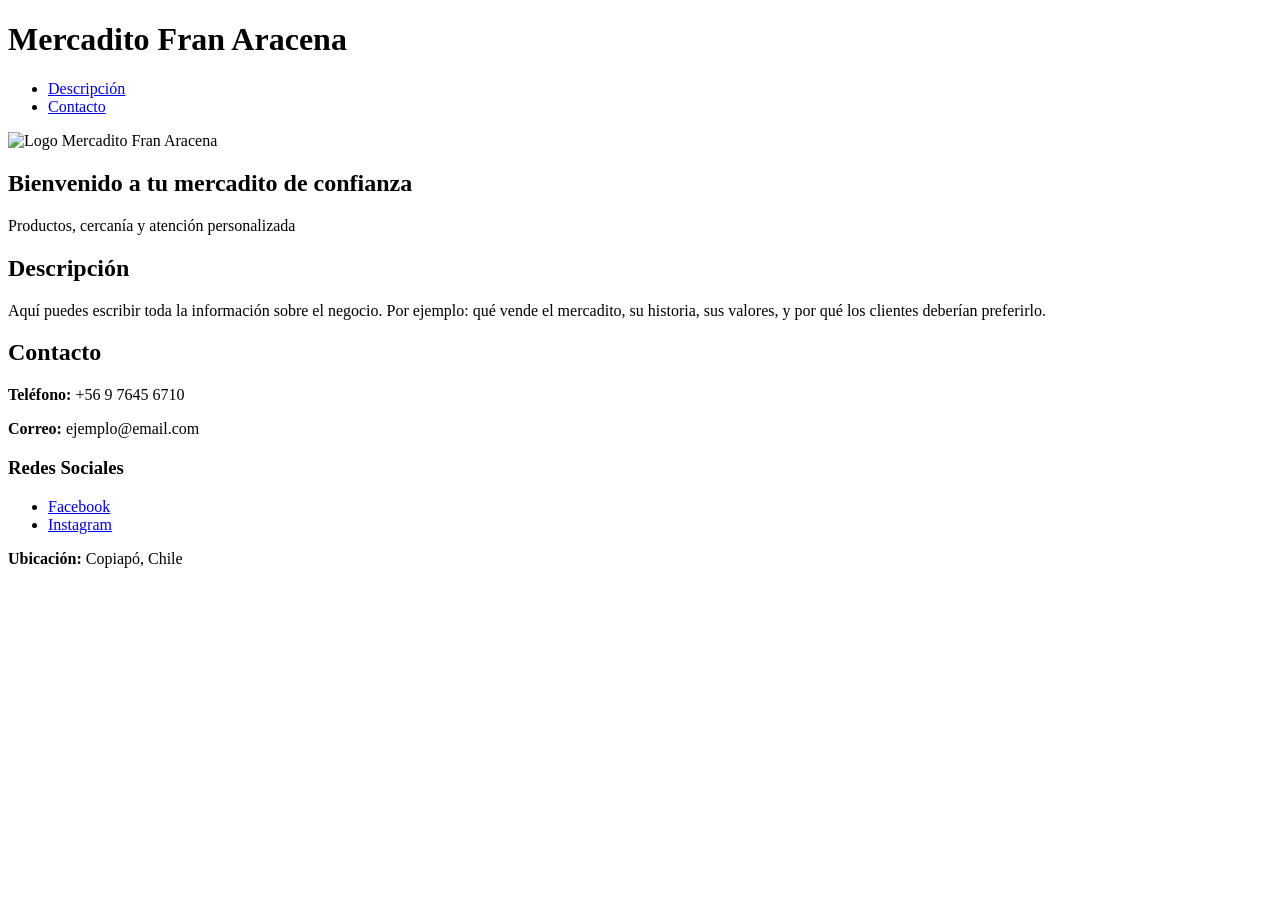
==== Pagina.html @ 1fe4c07c "Add initial HTML structure for Mercadito website El primer version del trabajo, hay errores en el te" ====
<!DOCTYPE html>
<html lang="es">
<head>
    <meta charset="UTF-8">
    <meta name="viewport" content="width=device-width, initial-scale=1.0">
    <title>Mercadito Fran Aracena</title>

    <!-- Google Fonts -->
    <link href="https://fonts.googleapis.com/css2?family=Poppins:wght@300;500;700&display=swap" rel="stylesheet">

    <!-- CSS -->
    <link rel="stylesheet" href="styles.css">
</head>

<body>

    <!-- HEADER -->
    <header>
        <h1>Mercadito Fran Aracena</h1>
        <nav>
            <ul>
                <li><a href="#descripcion">Descripción</a></li>
                <li><a href="#contacto">Contacto</a></li>
            </ul>
        </nav>

        <!-- Imagen arriba derecha -->
        <div class="logo">
            <img src="logo.jpg" alt="Logo Mercadito Fran Aracena">
        </div>
    </header>

    <!-- HERO -->
    <section class="hero">
        <h2>Bienvenido a tu mercadito de confianza</h2>
        <p>Productos, cercanía y atención personalizada</p>
    </section>

    <!-- MAIN -->
    <main>

        <!-- DESCRIPCIÓN -->
        <section id="descripcion">
            <h2>Descripción</h2>
            <p>
                Aquí puedes escribir toda la información sobre el negocio.
                Por ejemplo: qué vende el mercadito, su historia, sus valores,
                y por qué los clientes deberían preferirlo.
            </p>
        </section>

    </main>

    <!-- FOOTER / CONTACTO -->
    <footer id="contacto">
        <h2>Contacto</h2>

        <div class="contacto">
            <p><strong>Teléfono:</strong> +56 9 7645 6710</p>
            <p><strong>Correo:</strong> ejemplo@email.com</p>

            <div class="redes">
                <h3>Redes Sociales</h3>
                <ul>
                    <li><a href="#">Facebook</a></li>
                    <li><a href="#">Instagram</a></li>
                    <!-- puedes agregar más -->
                </ul>
            </div>

            <p><strong>Ubicación:</strong> Copiapó, Chile</p>
        </div>

    </footer>

</body>
</html>
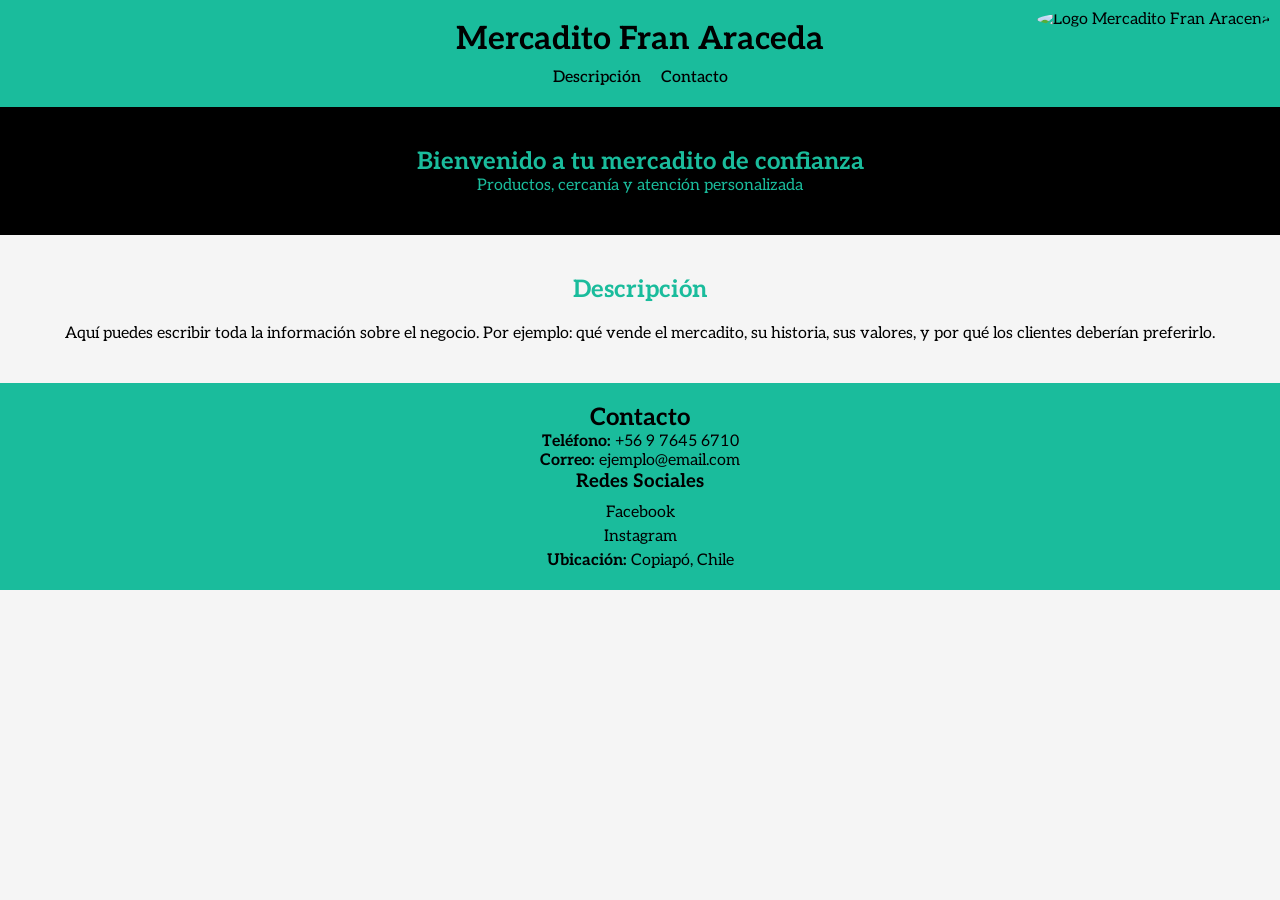
==== commit 95bb0031: "Mejora1 - Intento de cambiar el titulo con <h1> - Se cambió el nombre del archivo "diseño.css" a "st" ====
--- a/Pagina.html
+++ b/Pagina.html
@@ -6,8 +6,7 @@
     <title>Mercadito Fran Aracena</title>
 
     <!-- Google Fonts -->
-    <link href="https://fonts.googleapis.com/css2?family=Poppins:wght@300;500;700&display=swap" rel="stylesheet">
-
+    <link href="https://fonts.googleapis.com/css2?family=Aleo:wght@400;700&display=swap" rel="stylesheet">
     <!-- CSS -->
     <link rel="stylesheet" href="styles.css">
 </head>
@@ -16,7 +15,7 @@
 
     <!-- HEADER -->
     <header>
-        <h1>Mercadito Fran Aracena</h1>
+        <h1 class="letraGrande">Mercadito Fran Araceda</h1>
         <nav>
             <ul>
                 <li><a href="#descripcion">Descripción</a></li>
--- a/styles.css
+++ b/styles.css
@@ -0,0 +1,107 @@
+/* RESET */
+* {
+    margin: 0;
+    padding: 0;
+    box-sizing: border-box;
+}
+
+/* GENERAL */
+body {
+    font-family: 'Aleo', serif;
+    background-color: #f5f5f5;
+    color: #000;
+    font-size: 16px;
+}
+
+/* HEADER */
+header {
+    background-color: #1abc9c; /* turquesa */
+    color: black;
+    padding: 20px;
+    position: relative;
+}
+
+header h1 {
+    text-align: center;
+}
+
+nav ul {
+    display: flex;
+    justify-content: center;
+    list-style: none;
+    margin-top: 10px;
+}
+
+nav ul li {
+    margin: 0 10px;
+}
+
+nav ul li a {
+    text-decoration: none;
+    color: black;
+    font-weight: 500;
+}
+
+/* LOGO */
+.logo {
+    position: absolute;
+    top: 10px;
+    right: 10px;
+}
+
+.logo img {
+    width: 120px;
+    border-radius: 50%;
+}
+
+/* HERO */
+.hero {
+    background-color: black;
+    color: #1abc9c;
+    text-align: center;
+    padding: 40px;
+}
+
+/* DESCRIPCIÓN */
+#descripcion {
+    padding: 40px;
+    text-align: center;
+}
+
+#descripcion h2 {
+    color: #1abc9c;
+    margin-bottom: 20px;
+}
+
+/* FOOTER */
+footer {
+    background-color: #1abc9c;
+    color: black;
+    padding: 20px;
+    text-align: center;
+}
+
+.redes ul {
+    list-style: none;
+    margin-top: 10px;
+}
+
+.redes ul li {
+    margin: 5px 0;
+}
+
+.redes a {
+    color: black;
+    text-decoration: none;
+}
+
+/* RESPONSIVE */
+@media (max-width: 768px) {
+    nav ul {
+        flex-direction: column;
+    }
+
+    .logo img {
+        width: 80px;
+    }
+}
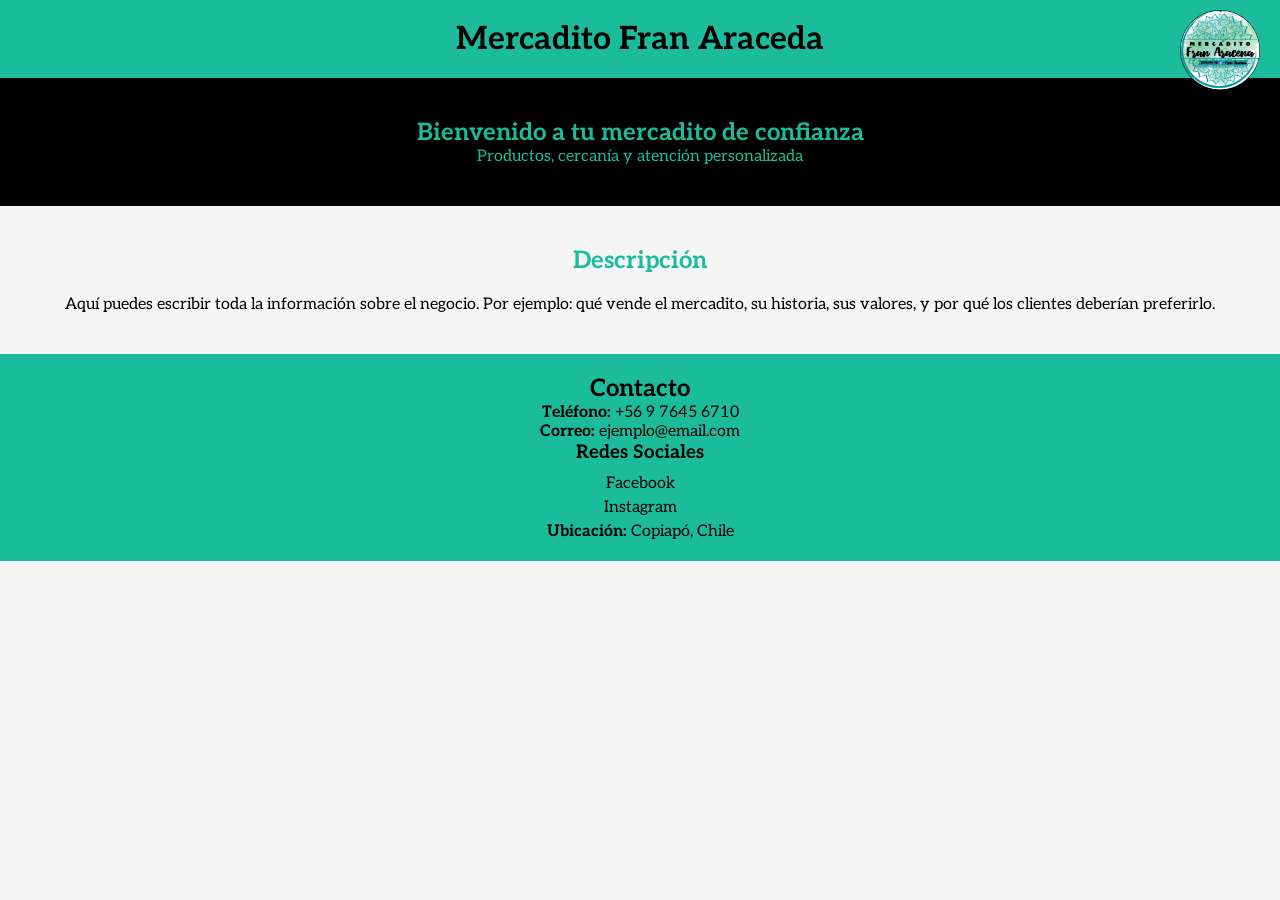
==== commit eabc14e4: "Update2 - Se añadió carpeta css y se actualizó la línea 11 para conectar el html con el css - se arr" ====
--- a/Pagina.html
+++ b/Pagina.html
@@ -8,7 +8,7 @@
     <!-- Google Fonts -->
     <link href="https://fonts.googleapis.com/css2?family=Aleo:wght@400;700&display=swap" rel="stylesheet">
     <!-- CSS -->
-    <link rel="stylesheet" href="styles.css">
+    <link rel="stylesheet" href="css/styles.css">
 </head>
 
 <body>
@@ -17,15 +17,12 @@
     <header>
         <h1 class="letraGrande">Mercadito Fran Araceda</h1>
         <nav>
-            <ul>
-                <li><a href="#descripcion">Descripción</a></li>
-                <li><a href="#contacto">Contacto</a></li>
-            </ul>
+            
         </nav>
 
         <!-- Imagen arriba derecha -->
         <div class="logo">
-            <img src="logo.jpg" alt="Logo Mercadito Fran Aracena">
+            <img src="css/images/Fran Aracena.jpg" alt="Logo Mercadito Fran Aracena">
         </div>
     </header>
 
--- a/css/styles.css
+++ b/css/styles.css
@@ -0,0 +1,108 @@
+/* RESET */
+* {
+    margin: 0;
+    padding: 0;
+    box-sizing: border-box;
+}
+
+/* GENERAL */
+body {
+    font-family: 'Aleo', serif;
+    background-color: #f5f5f5;
+    color: #000;
+    font-size: 16px;
+}
+
+/* HEADER */
+header {
+    background-color: #1abc9c; /* turquesa */
+    color: black;
+    padding: 20px;
+    position: relative;
+}
+
+header h1 {
+    text-align: center;
+}
+
+nav ul {
+    display: flex;
+    justify-content: center;
+    list-style: none;
+    margin-top: 10px;
+}
+
+nav ul li {
+    margin: 0 10px;
+}
+
+nav ul li a {
+    text-decoration: none;
+    color: black;
+    font-weight: 500;
+}
+
+/* LOGO */
+.logo {
+    position: absolute;
+    top: 10px;
+    right: 20px;
+}
+
+.logo img {
+    width: 80px;
+    height: auto;
+    border-radius: 50%;
+}
+
+/* HERO */
+.hero {
+    background-color: black;
+    color: #1abc9c;
+    text-align: center;
+    padding: 40px;
+}
+
+/* DESCRIPCIÓN */
+#descripcion {
+    padding: 40px;
+    text-align: center;
+}
+
+#descripcion h2 {
+    color: #1abc9c;
+    margin-bottom: 20px;
+}
+
+/* FOOTER */
+footer {
+    background-color: #1abc9c;
+    color: black;
+    padding: 20px;
+    text-align: center;
+}
+
+.redes ul {
+    list-style: none;
+    margin-top: 10px;
+}
+
+.redes ul li {
+    margin: 5px 0;
+}
+
+.redes a {
+    color: black;
+    text-decoration: none;
+}
+
+/* RESPONSIVE */
+@media (max-width: 768px) {
+    nav ul {
+        flex-direction: column;
+    }
+
+    .logo img {
+        width: 80px;
+    }
+}
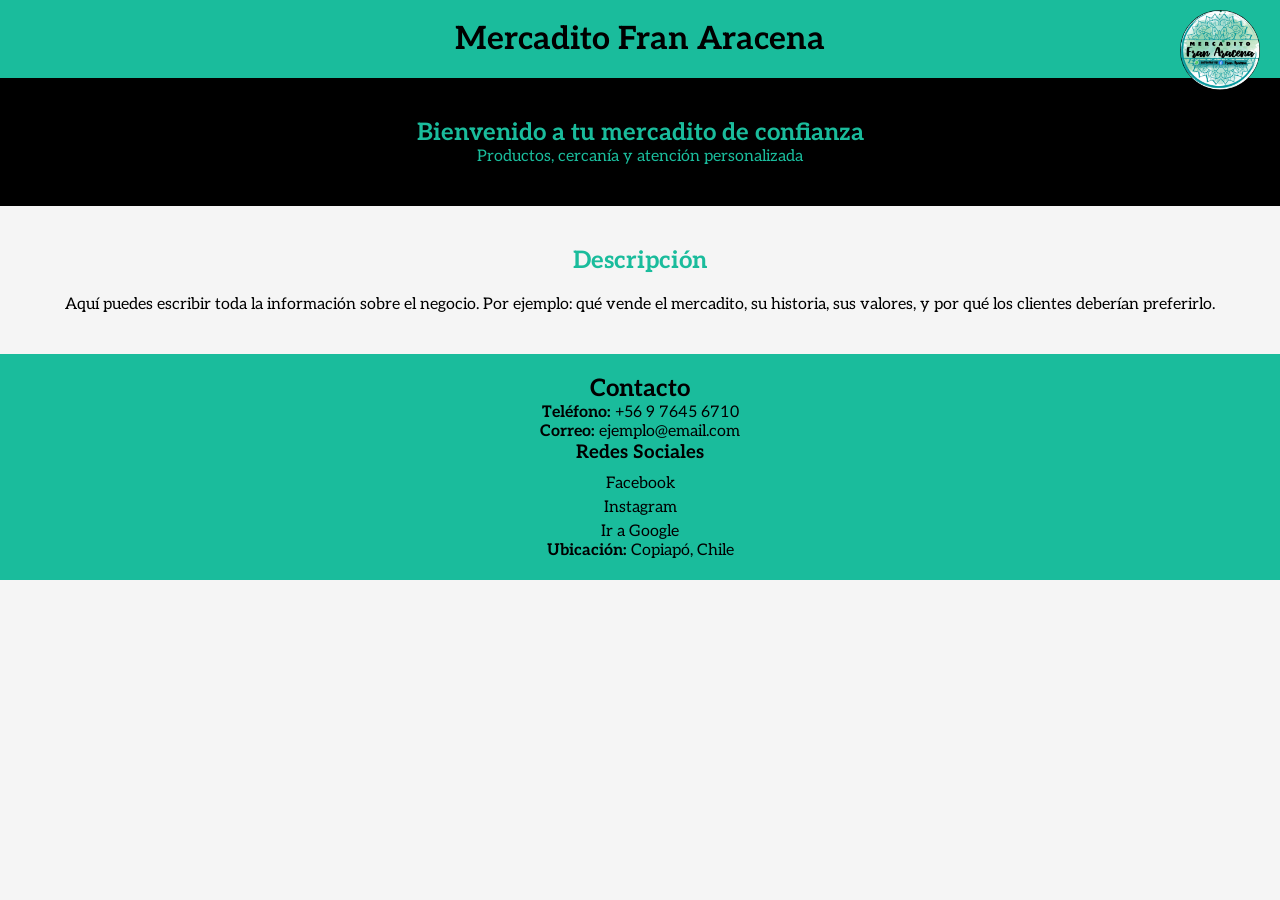
==== commit 27f77274: "Update3" ====
--- a/Pagina.html
+++ b/Pagina.html
@@ -15,7 +15,7 @@
 
     <!-- HEADER -->
     <header>
-        <h1 class="letraGrande">Mercadito Fran Araceda</h1>
+        <h1 class="letraGrande">Mercadito Fran Aracena</h1>
         <nav>
             
         </nav>
@@ -58,8 +58,9 @@
             <div class="redes">
                 <h3>Redes Sociales</h3>
                 <ul>
-                    <li><a href="#">Facebook</a></li>
+                    <li><a href="https://secure.facebook.com/">Facebook</a></li>
                     <li><a href="#">Instagram</a></li>
+                    <a href="https://google.com">Ir a Google</a>
                     <!-- puedes agregar más -->
                 </ul>
             </div>
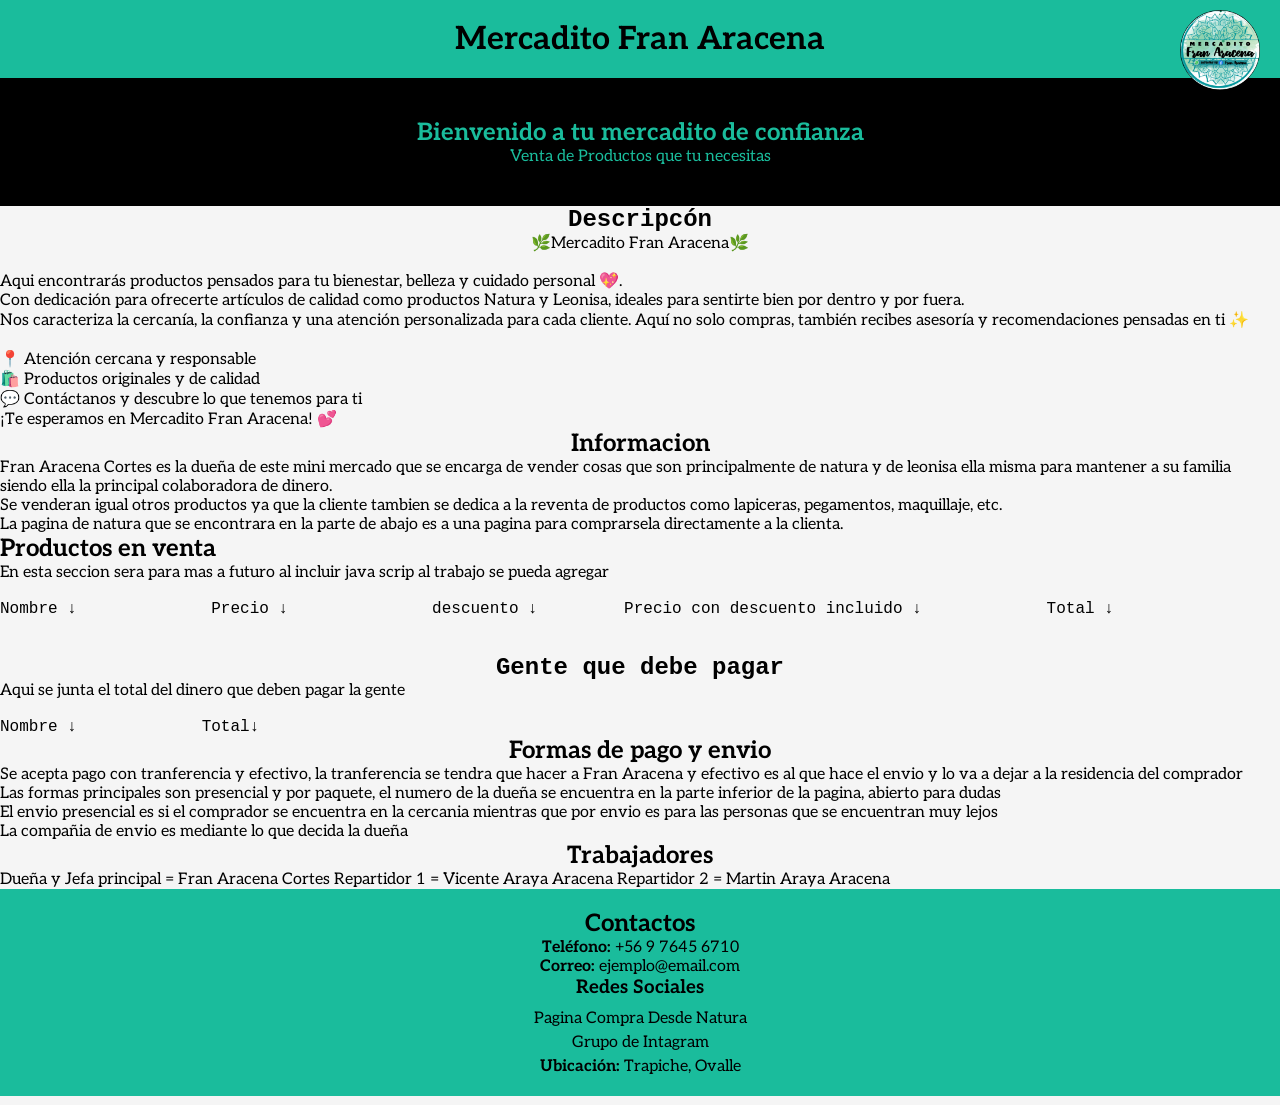
==== commit 11bf84ba: "Update 4 - Se agregaron 5 secciones mas al html que son: Informacion Productos pagar Envio Trab" ====
--- a/Pagina.html
+++ b/Pagina.html
@@ -29,27 +29,79 @@
     <!-- HERO -->
     <section class="hero">
         <h2>Bienvenido a tu mercadito de confianza</h2>
-        <p>Productos, cercanía y atención personalizada</p>
+        <p>Venta de Productos que tu necesitas</p>
     </section>
 
     <!-- MAIN -->
     <main>
 
         <!-- DESCRIPCIÓN -->
-        <section id="descripcion">
-            <h2>Descripción</h2>
-            <p>
-                Aquí puedes escribir toda la información sobre el negocio.
-                Por ejemplo: qué vende el mercadito, su historia, sus valores,
-                y por qué los clientes deberían preferirlo.
-            </p>
+        <section id="Descripcion">
+            <pre><h2 style="text-align: center;">Descripcón</h2></pre>
+            <p style="text-align: center">🌿Mercadito Fran Aracena🌿</p> <pre>
+           </pre>
+            <p>Aqui encontrarás productos pensados para tu bienestar, belleza y cuidado personal 💖.</p><p> Con dedicación para ofrecerte artículos de calidad como productos Natura y Leonisa, ideales para sentirte bien por dentro y por fuera.</p>
+            <p>Nos caracteriza la cercanía, la confianza y una atención personalizada para cada cliente. Aquí no solo compras, también recibes asesoría y recomendaciones pensadas en ti ✨</p>
+<p>  <br> </p>
+<p>📍 Atención cercana y responsable</p>  
+<p>🛍️ Productos originales y de calidad</p>  
+<p>💬 Contáctanos y descubre lo que tenemos para ti </p> 
+
+¡Te esperamos en Mercadito Fran Aracena! 💕
         </section>
 
     </main>
 
-    <!-- FOOTER / CONTACTO -->
+        <section id="Informacion">
+            <h2 style="text-align: center;"> Informacion</h2>
+            <p>Fran Aracena Cortes es la dueña de este mini mercado que se encarga de vender cosas que son principalmente de natura y de leonisa ella misma para mantener a su familia siendo ella la principal colaboradora de dinero.</p>
+            <p>Se venderan igual otros productos ya que la cliente tambien se dedica a la reventa de productos como lapiceras, pegamentos, maquillaje, etc.</p>
+            <p> La pagina de natura que se encontrara en la parte de abajo es a una pagina para comprarsela directamente a la clienta.</p>
+
+        </section>
+
+        <section id="Productos">
+            <h2>Productos en venta</h2>
+            <p>En esta seccion sera para mas a futuro al incluir java scrip al trabajo se pueda agregar</p>
+<pre>
+
+</pre>
+            <pre >Nombre ↓              Precio ↓               descuento ↓         Precio con descuento incluido ↓             Total ↓
+
+            </pre>
+        </section>
+
+        <section id="pagar">
+            <pre><h2 style="text-align: center;">Gente que debe pagar</h2></pre>
+            <p>Aqui se junta el total del dinero que deben pagar la gente</p>
+<pre>
+
+</pre>
+        <pre>Nombre ↓             Total↓</pre>
+
+        </section>
+
+        <section id="Envio">
+            <h2 style="text-align: center;"> Formas de pago y envio</h2>
+            <p>Se acepta pago con tranferencia y efectivo, la tranferencia se tendra que hacer a Fran Aracena y efectivo es al que hace el envio y lo va a dejar a la residencia del comprador</p>
+            <p> Las formas principales son presencial y por paquete, el numero de la dueña se encuentra en la parte inferior de la pagina, abierto para dudas</p>
+            <p> El envio presencial es si el comprador se encuentra en la cercania mientras que por envio es para las personas que se encuentran muy lejos</p>
+            <p> La compañia de envio es mediante lo que decida la dueña</p>
+
+        </section>
+
+        <section id="Trabajadores">
+            <h2 style="text-align: center;"> Trabajadores</h2>
+            <p>Dueña y Jefa principal = Fran Aracena Cortes
+                Repartidor 1 = Vicente Araya Aracena
+                Repartidor 2 = Martin Araya  Aracena
+            </p> 
+
+        </section>
+        
+            <!-- FOOTER / CONTACTO -->
     <footer id="contacto">
-        <h2>Contacto</h2>
+        <h2>Contactos</h2>
 
         <div class="contacto">
             <p><strong>Teléfono:</strong> +56 9 7645 6710</p>
@@ -58,14 +110,13 @@
             <div class="redes">
                 <h3>Redes Sociales</h3>
                 <ul>
-                    <li><a href="https://secure.facebook.com/">Facebook</a></li>
-                    <li><a href="#">Instagram</a></li>
-                    <a href="https://google.com">Ir a Google</a>
+                    <li><a href="https://www.natura.cl/consultoria/franaracena">Pagina Compra Desde Natura</a></li>
+                    <li><a href="https://www.instagram.com/mercadito_franaracena?utm_source=qr">Grupo de Intagram</a></li>
                     <!-- puedes agregar más -->
                 </ul>
             </div>
 
-            <p><strong>Ubicación:</strong> Copiapó, Chile</p>
+            <p><strong>Ubicación:</strong> Trapiche, Ovalle</p>
         </div>
 
     </footer>
